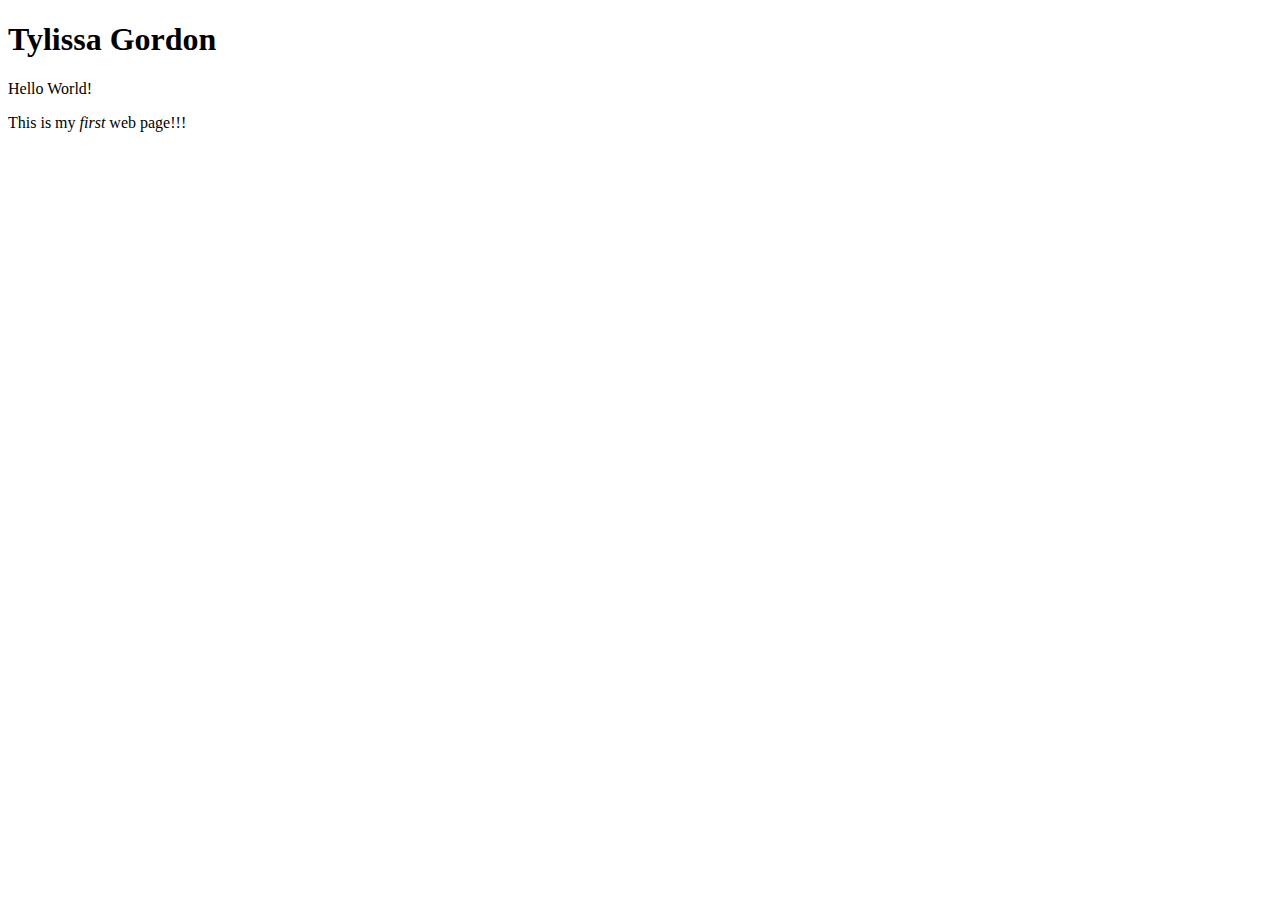
==== week-03-hw/index.html @ 19218060 "First web page" ====
<!DOCTYPE html>
<html>
    <head>
        <meta charset="utf-8">
        <title>My First Web Page</title>
    </head>
    <body>
        <h1>Tylissa Gordon</h1>
        <p>Hello World!</p>
        <p>This is my <em>first</em> web page!!!</p>
    </body>
</html>
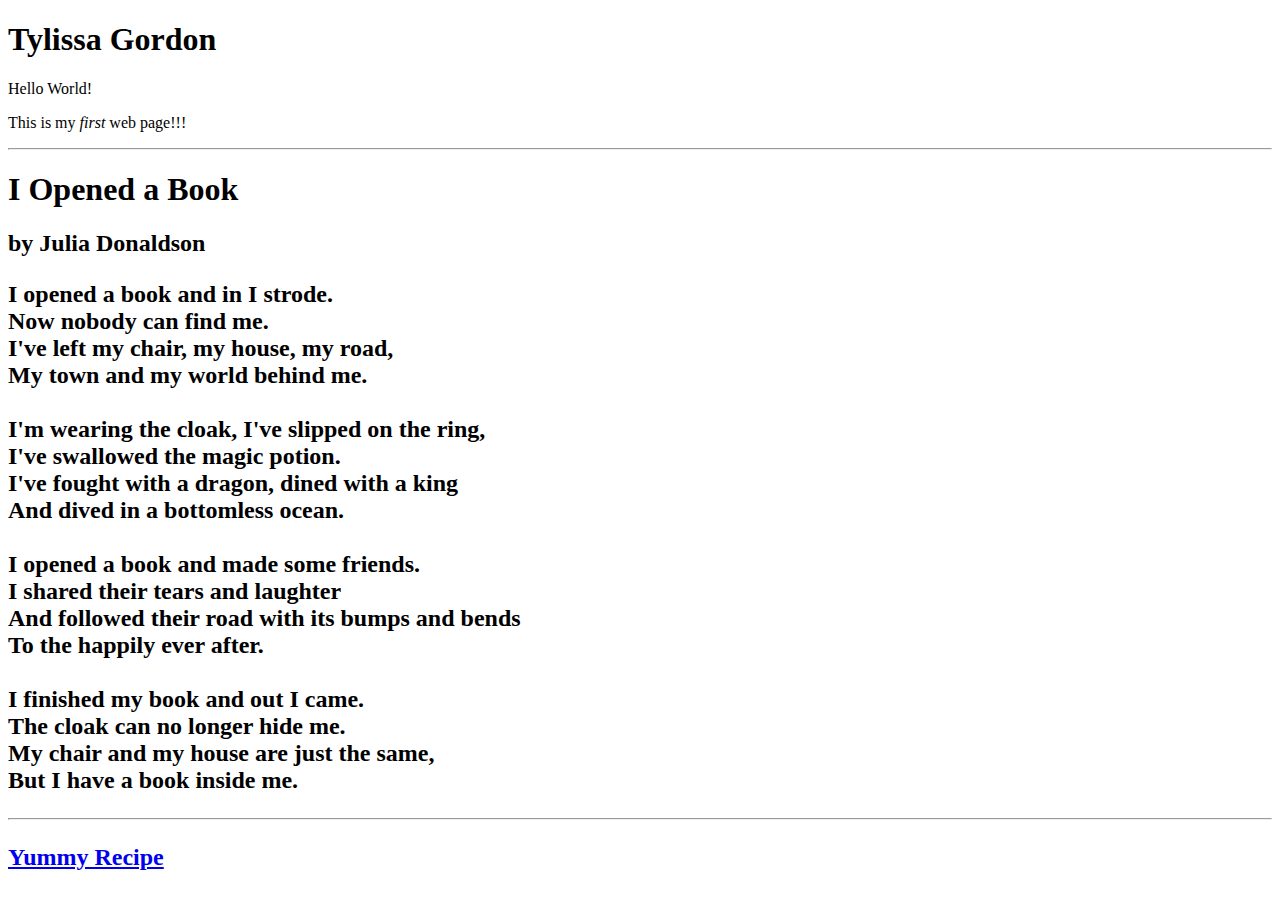
==== commit 900dcfe4: "added link to week-03-hw" ====
--- a/week-03-hw/index.html
+++ b/week-03-hw/index.html
@@ -10,3 +10,29 @@
         <p>This is my <em>first</em> web page!!!</p>
     </body>
 </html>
+<hr />
+<h1>I Opened a Book<h1/>
+  <h2>by Julia Donaldson
+<p>
+      I opened a book and in I strode.<br>
+      Now nobody can find me.<br>
+      I've left my chair, my house, my road,<br>
+      My town and my world behind me.<br>
+      <br>
+      I'm wearing the cloak, I've slipped on the ring,<br>
+      I've swallowed the magic potion.<br>
+      I've fought with a dragon, dined with a king<br>
+      And dived in a bottomless ocean.<br>
+      <br>
+      I opened a book and made some friends.<br>
+      I shared their tears and laughter<br>
+      And followed their road with its bumps and bends<br>
+      To the happily ever after.<br>
+      <br>
+      I finished my book and out I came.<br>
+      The cloak can no longer hide me.<br>
+      My chair and my house are just the same,<br>
+      But I have a book inside me.<br>
+</p>
+<hr />
+<p><a href="https://gordonty.github.io/341-work/HW-4/">Yummy Recipe</a></p>
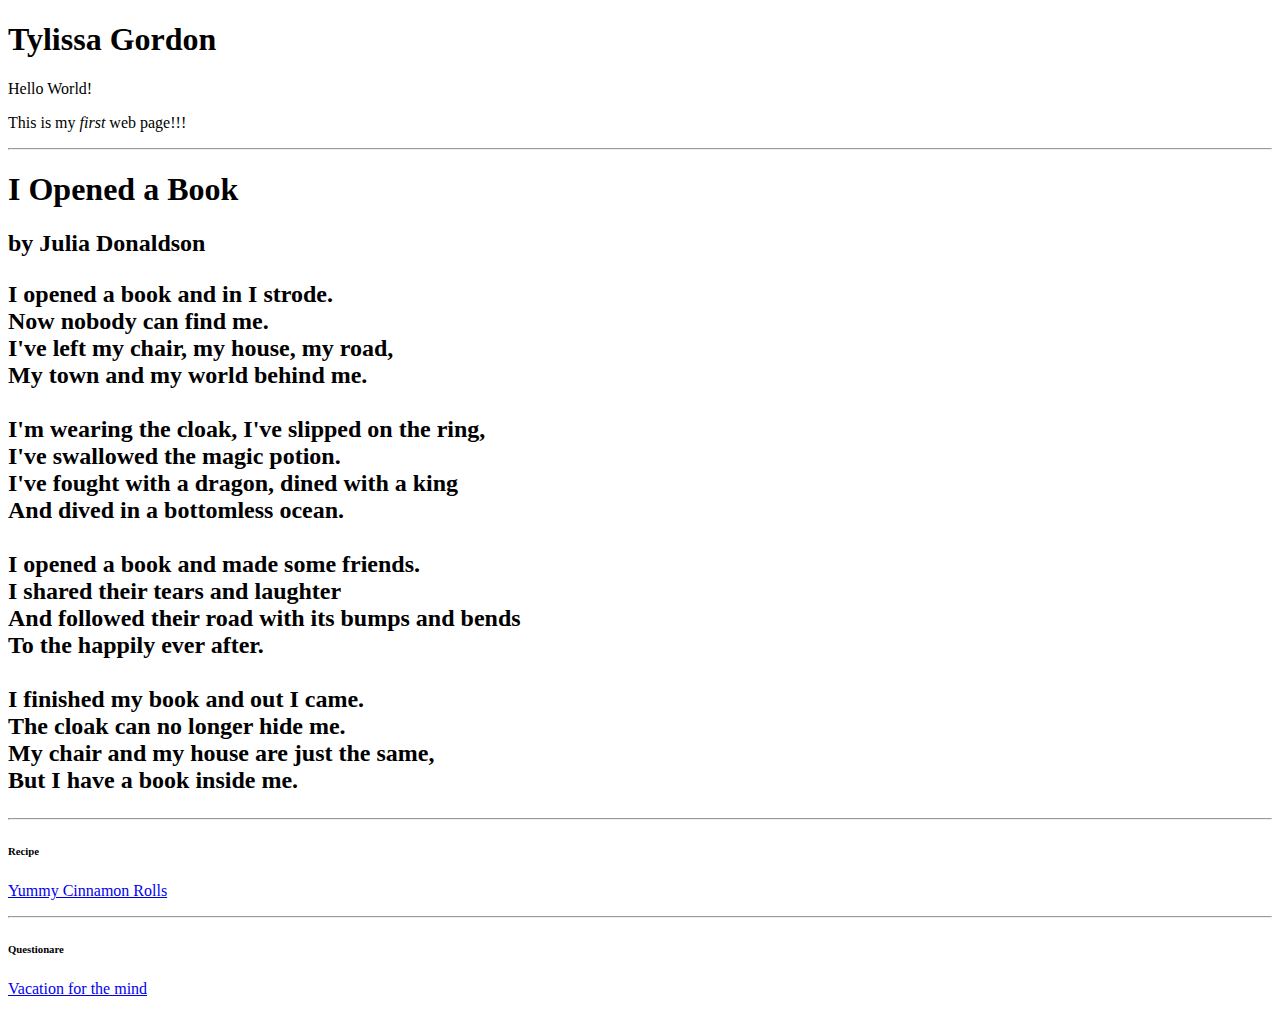
==== commit 53016508: "updated week 3 webpage" ====
--- a/week-03-hw/index.html
+++ b/week-03-hw/index.html
@@ -35,4 +35,8 @@
       But I have a book inside me.<br>
 </p>
 <hr />
-<p><a href="https://gordonty.github.io/341-work/HW-4/">Yummy Recipe</a></p>
+<h6>Recipe</h6> 
+<p><a href="https://gordonty.github.io/341-work/HW-4/">Yummy Cinnamon Rolls</a></p>
+<hr/>
+<h6>Questionare</h6>
+<p><a href="https://gordonty.github.io/341-work/week-5-hw/">Vacation for the mind</a></p>
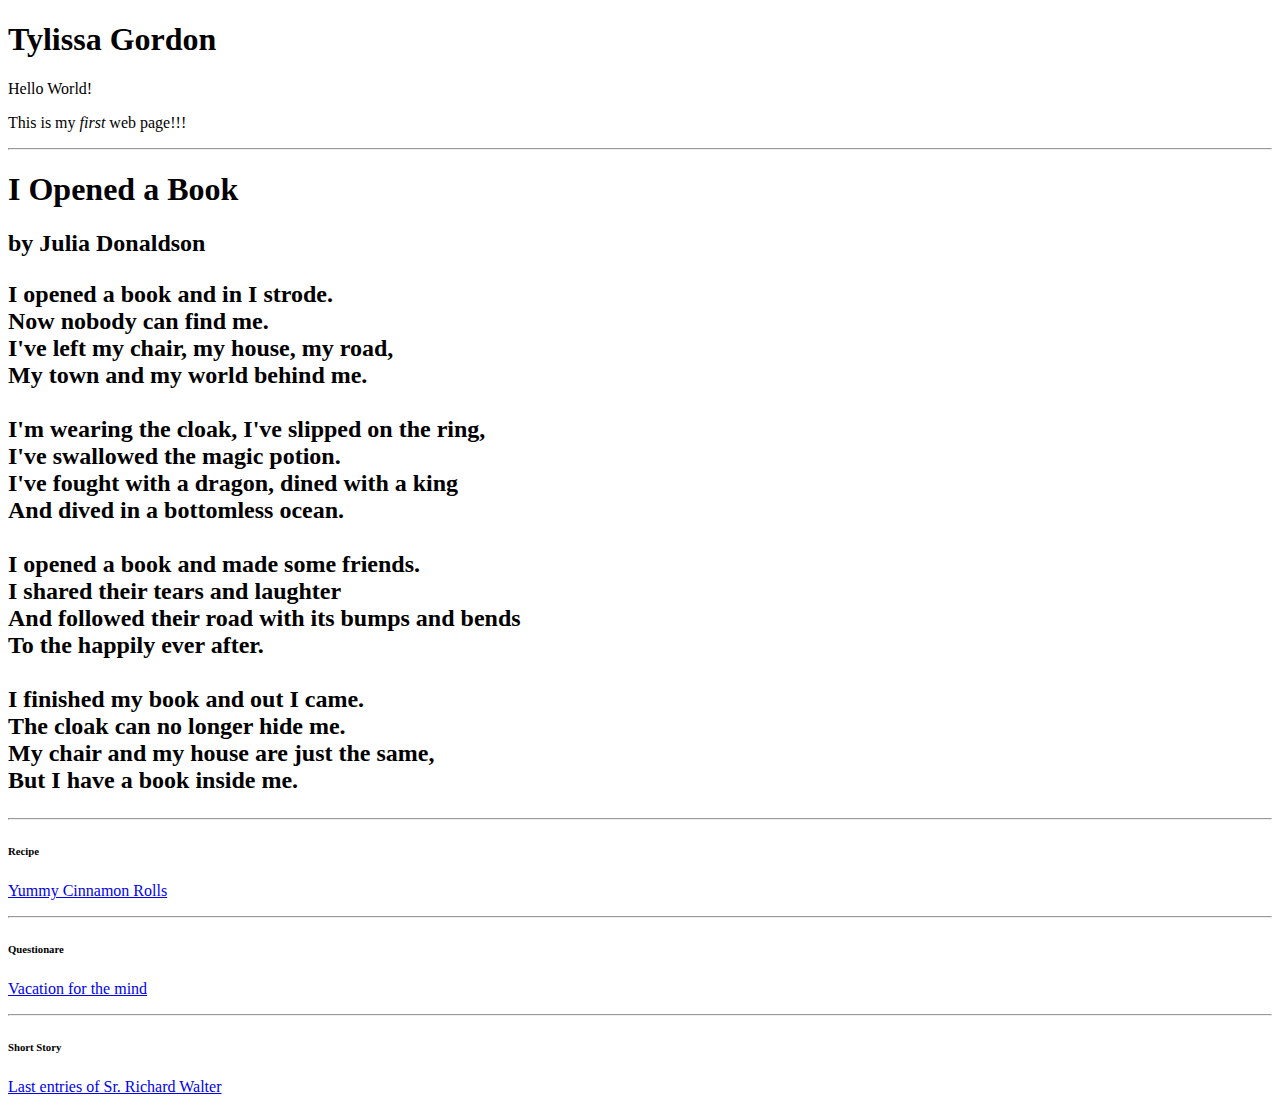
==== commit df408250: "finished readme and linked web pages" ====
--- a/week-03-hw/index.html
+++ b/week-03-hw/index.html
@@ -35,8 +35,11 @@
       But I have a book inside me.<br>
 </p>
 <hr />
-<h6>Recipe</h6> 
-<p><a href="https://gordonty.github.io/341-work/HW-4/">Yummy Cinnamon Rolls</a></p>
+<h6>Recipe</h6>
+  <p><a href="https://gordonty.github.io/341-work/HW-4/">Yummy Cinnamon Rolls</a></p>
 <hr/>
 <h6>Questionare</h6>
-<p><a href="https://gordonty.github.io/341-work/week-5-hw/">Vacation for the mind</a></p>
+  <p><a href="https://gordonty.github.io/341-work/week-5-hw/">Vacation for the mind</a></p>
+<hr />
+<h6>Short Story</h6>
+  <p><a href="https://gordonty.github.io/341-work/week-8-hw/">Last entries of Sr. Richard Walter</a></p>
